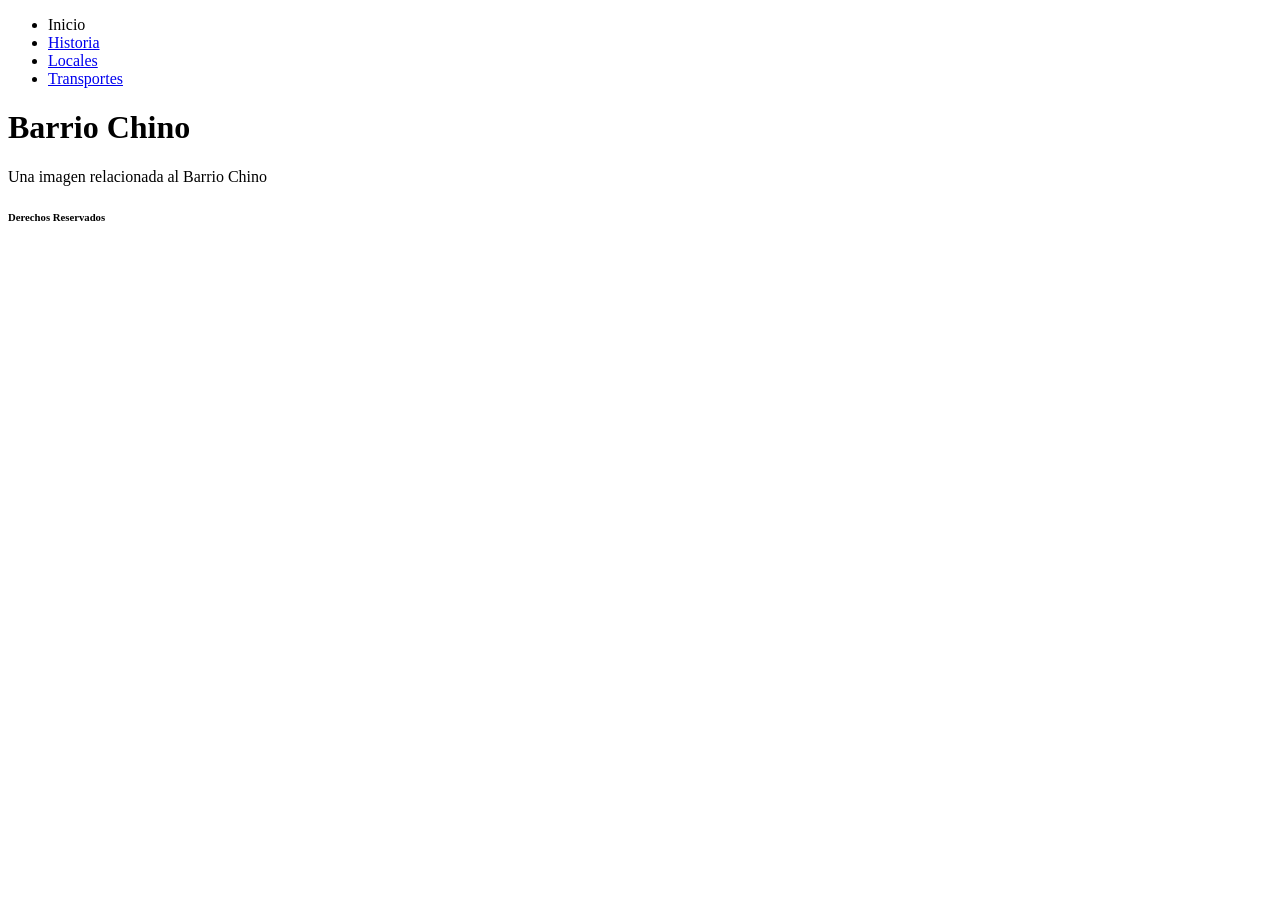
==== index.html @ a043ad52 "versiom1" ====
<!DOCTYPE html>
<html lang="en">

<head>
    <meta charset="UTF-8">
    <meta name="viewport" content="width=device-width, initial-scale=1.0">
    <title>Barrio Chino</title>
    <meta author="Leonardo Kevin Tsai">
</head>

<body>
    <header>
        <nav>
            <ul>
                <li>Inicio</li>
                <li><a href="./historia.html">Historia</a></li>
                <li><a href="./locales.html">Locales</a></li>
                <li><a href="./transportes.html">Transportes</a></li>
            </ul>
        </nav>
    </header>
    <main>
        <h1>Barrio Chino</h1>
        <p>Una imagen relacionada al Barrio Chino</p>
    </main>
    <footer>
        <h6>Derechos Reservados</h6>
    </footer>
</body>

</html>
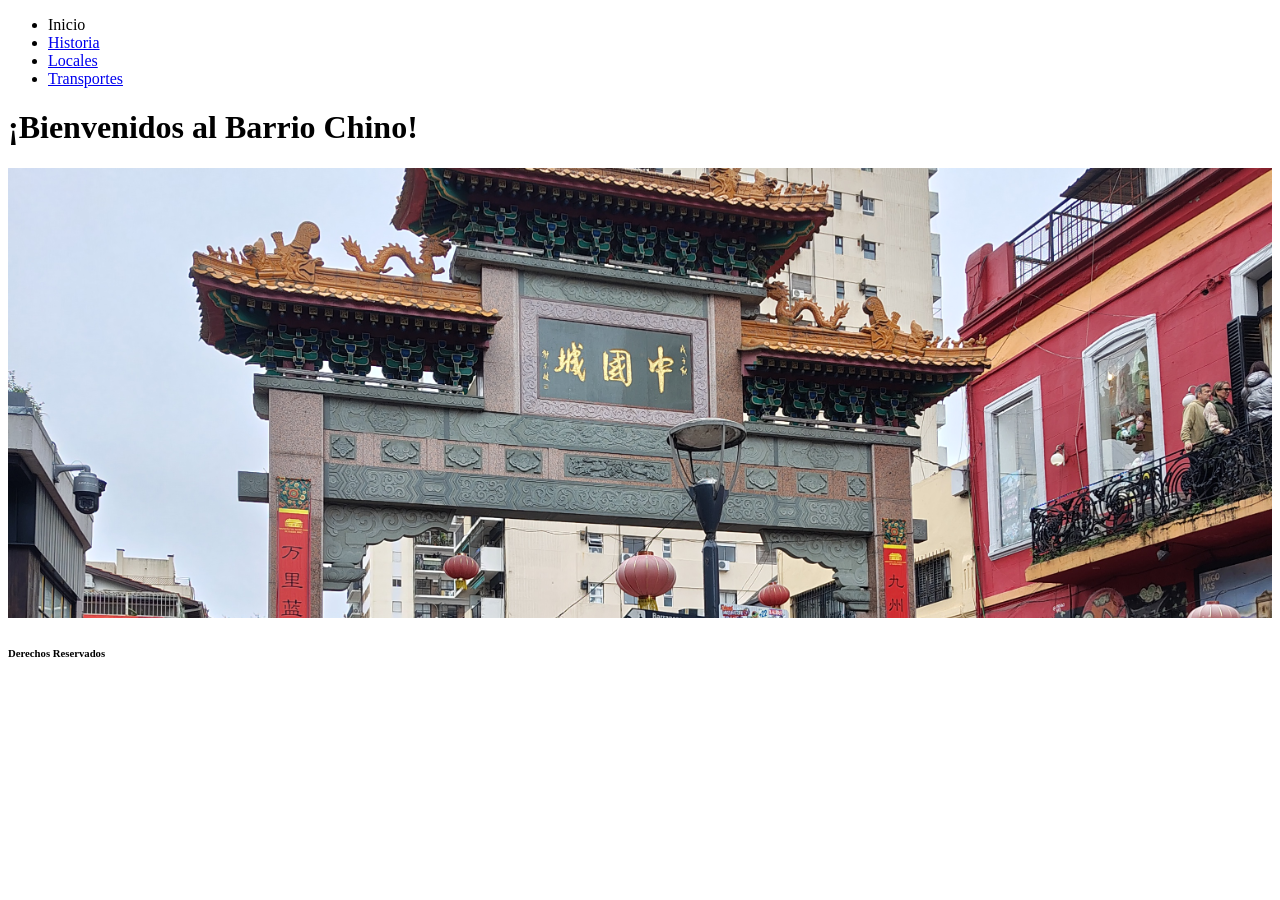
==== commit 111764a5: "Add files via upload" ====
--- a/index.html
+++ b/index.html
@@ -6,6 +6,7 @@
     <meta name="viewport" content="width=device-width, initial-scale=1.0">
     <title>Barrio Chino</title>
     <meta author="Leonardo Kevin Tsai">
+    <link rel="stylesheet" href="styles.css">
 </head>
 
 <body>
@@ -20,8 +21,9 @@
         </nav>
     </header>
     <main>
-        <h1>Barrio Chino</h1>
-        <p>Una imagen relacionada al Barrio Chino</p>
+        <h1>¡Bienvenidos al Barrio Chino!</h1>
+        <img src="fotos/entrada_barrio_chino.jpg" alt="entrada del barrio chino" id="entrada_barrio_chino">
+
     </main>
     <footer>
         <h6>Derechos Reservados</h6>
--- a/styles.css
+++ b/styles.css
@@ -0,0 +1,19 @@
+html {
+    body {
+        main {
+            #entrada_barrio_chino {
+                width: 100%;
+                height: 450px;
+                object-fit: cover;
+                object-position: 0px -300px;
+            }
+
+            .img_local {
+                width: 100%;
+                height: 450px;
+                object-fit: cover;
+                object-position: 0px -300px;
+            }
+        }
+    }
+}
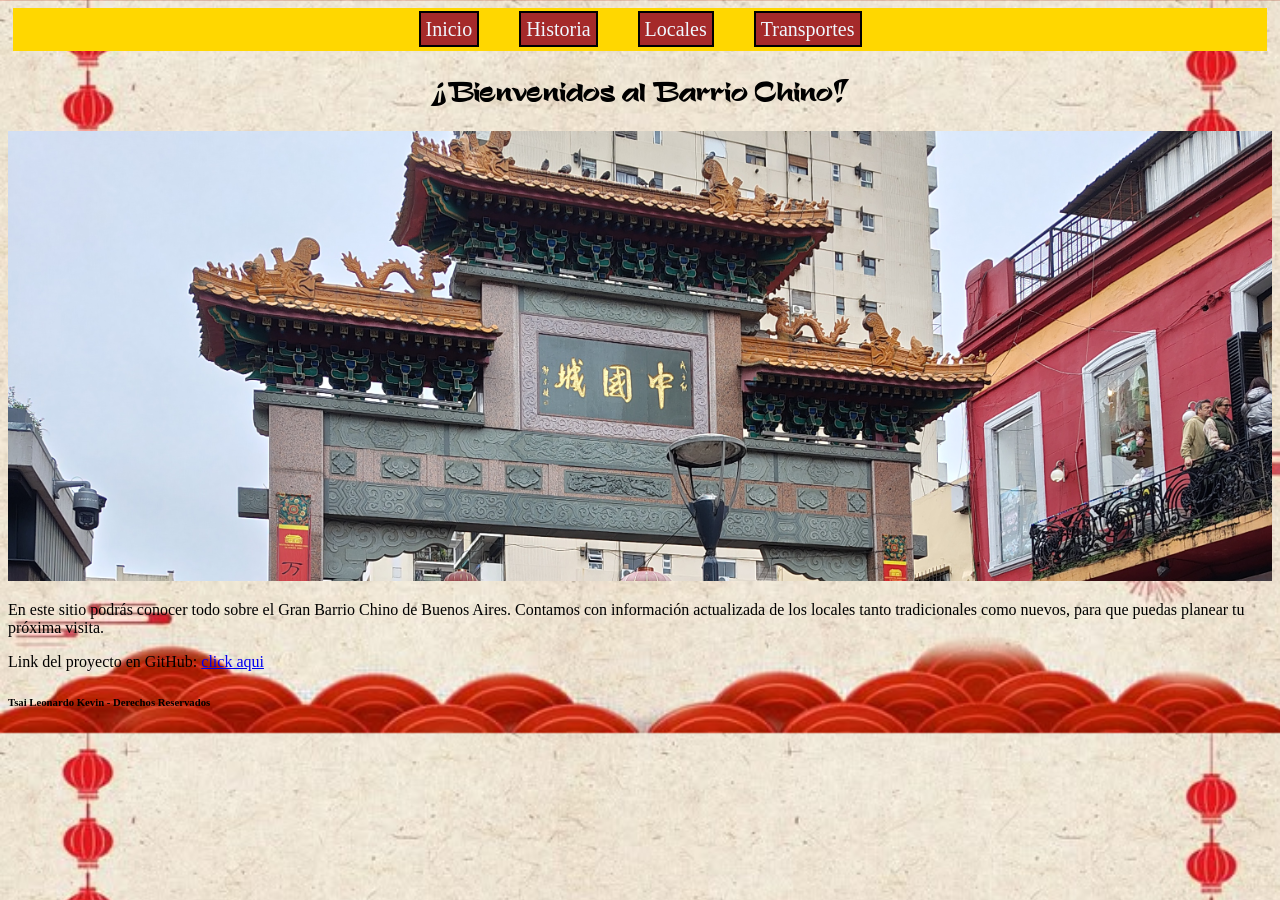
==== commit 65d65098: "Add files via upload" ====
--- a/index.html
+++ b/index.html
@@ -6,14 +6,14 @@
     <meta name="viewport" content="width=device-width, initial-scale=1.0">
     <title>Barrio Chino</title>
     <meta author="Leonardo Kevin Tsai">
-    <link rel="stylesheet" href="styles.css">
+    <link rel="stylesheet" href="estilos/styles.css">
 </head>
 
 <body>
     <header>
         <nav>
-            <ul>
-                <li>Inicio</li>
+            <ul class="navbar">
+                <li><a href="#">Inicio</a></li>
                 <li><a href="./historia.html">Historia</a></li>
                 <li><a href="./locales.html">Locales</a></li>
                 <li><a href="./transportes.html">Transportes</a></li>
@@ -22,11 +22,14 @@
     </header>
     <main>
         <h1>¡Bienvenidos al Barrio Chino!</h1>
-        <img src="fotos/entrada_barrio_chino.jpg" alt="entrada del barrio chino" id="entrada_barrio_chino">
-
+        <img src="fotos/entrada_barrio_chino.jpg" alt="entrada del barrio chino" class="imagenbanner">
+        <p>En este sitio podrás conocer todo sobre el Gran Barrio Chino de Buenos Aires. Contamos con información
+            actualizada de los locales tanto tradicionales como nuevos, para que puedas planear tu próxima visita.</p>
+        <p>Link del proyecto en GitHub: <a href="https://github.com/KevinTsai18/Tarea1BarrioChino" target="_blank">click
+                aqui</a></p>
     </main>
     <footer>
-        <h6>Derechos Reservados</h6>
+        <h6>Tsai Leonardo Kevin - Derechos Reservados</h6>
     </footer>
 </body>
 
--- a/estilos/styles.css
+++ b/estilos/styles.css
@@ -0,0 +1,54 @@
+@font-face {
+    font-family: orientalchicken;
+    src: url("../fonts/Oriental\ Chicken.ttf");
+}
+
+html {
+    body {
+        background-image: url("../fotos/fondo.jpg");
+        background-size: cover;
+
+
+        h1 {
+            text-align: center;
+            font-family: orientalchicken;
+            font-weight: lighter;
+        }
+
+        .navbar {
+            background-color: gold;
+            padding: 10px;
+            font-size: 20px;
+            margin: 5px;
+            list-style: none;
+            display: flex;
+            justify-content: center;
+
+
+            li a {
+                background-color: brown;
+                color: aliceblue;
+                padding: 5px;
+                text-align: center;
+                font-size: 20px;
+                text-decoration: none;
+                border: 2px solid black;
+                margin: 20px;
+            }
+        }
+
+        main {
+            .imagenbanner {
+                width: 100%;
+                height: 450px;
+                object-fit: cover;
+                object-position: center 20%
+            }
+
+            .imglocal {
+                width: 100%;
+                height: 450px;
+            }
+        }
+    }
+}
